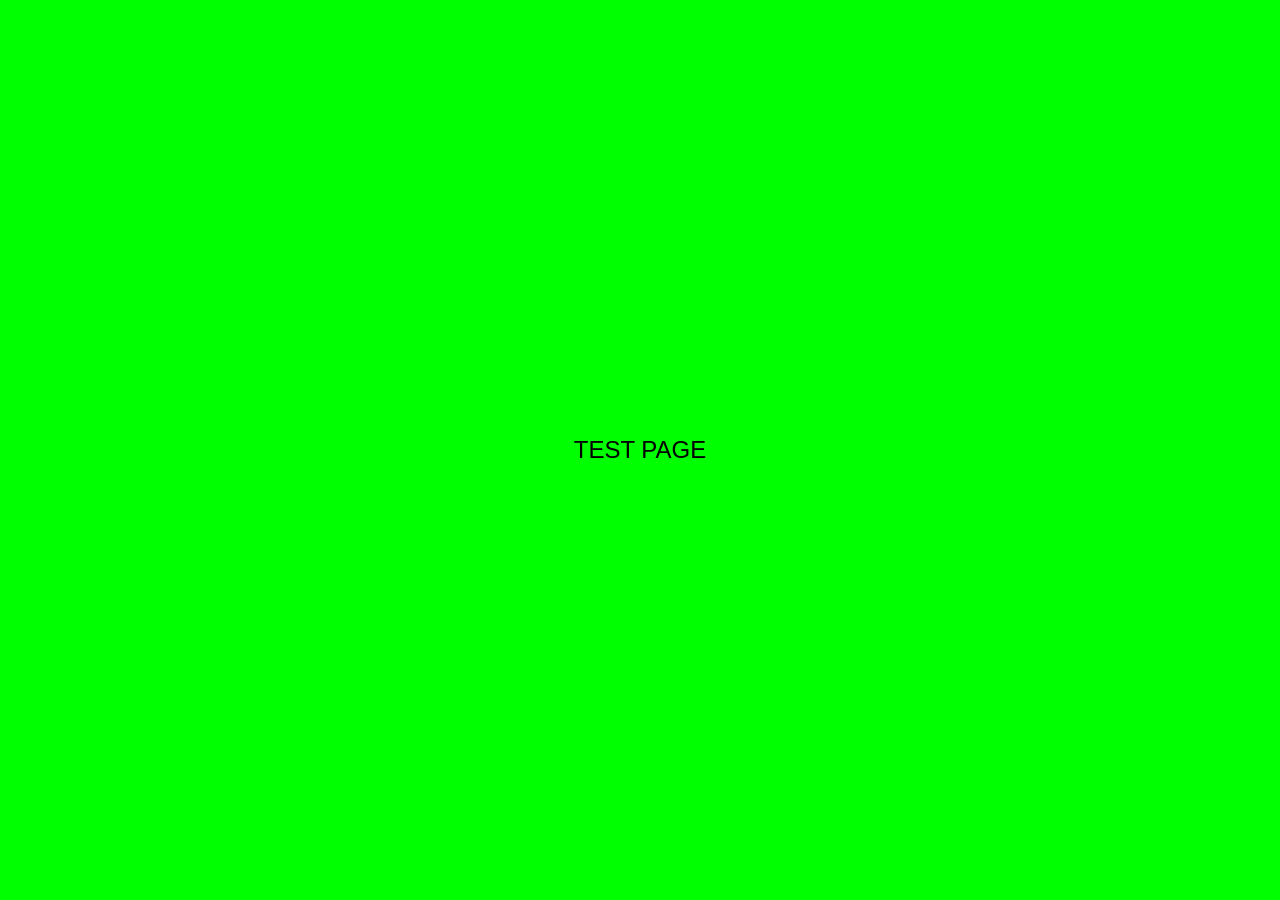
==== test.html @ c074367c "Add files via upload" ====
<!DOCTYPE html>
<html lang="en">
<head>
<meta charset="UTF-8" />
<meta name="viewport" content="width=device-width, initial-scale=1.0, maximum-scale=1.0, user-scalable=no, viewport-fit=cover" />
<meta name="apple-mobile-web-app-capable" content="yes" />
<meta name="apple-mobile-web-app-status-bar-style" content="black-translucent" />
<title>Test</title>
<style>
  html, body {
    height: 100%;
    margin: 0;
    background: red;
  }
  #box {
    position: fixed;
    top: 0; left: 0; right: 0; bottom: 0;
    background: lime;
    display: flex;
    align-items: center;
    justify-content: center;
    font-family: sans-serif;
    font-size: 24px;
    color: black;
  }
</style>
</head>
<body>
  <div id="box">TEST PAGE</div>
</body>
</html>
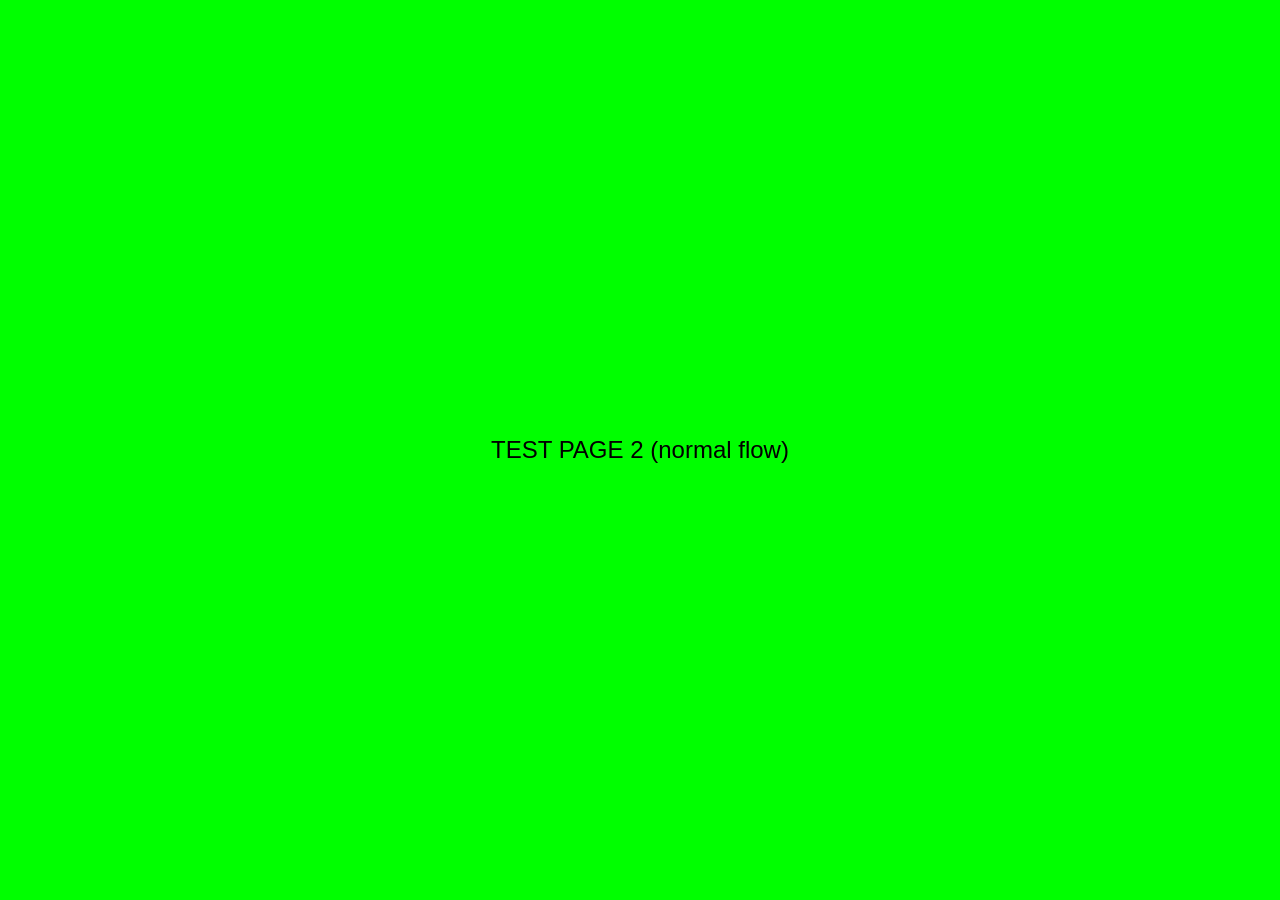
==== commit 43f1efd4: "Add files via upload" ====
--- a/test.html
+++ b/test.html
@@ -13,8 +13,8 @@
     background: red;
   }
   #box {
-    position: fixed;
-    top: 0; left: 0; right: 0; bottom: 0;
+    height: 100%;
+    width: 100%;
     background: lime;
     display: flex;
     align-items: center;
@@ -22,10 +22,11 @@
     font-family: sans-serif;
     font-size: 24px;
     color: black;
+    box-sizing: border-box;
   }
 </style>
 </head>
 <body>
-  <div id="box">TEST PAGE</div>
+  <div id="box">TEST PAGE 2 (normal flow)</div>
 </body>
 </html>
